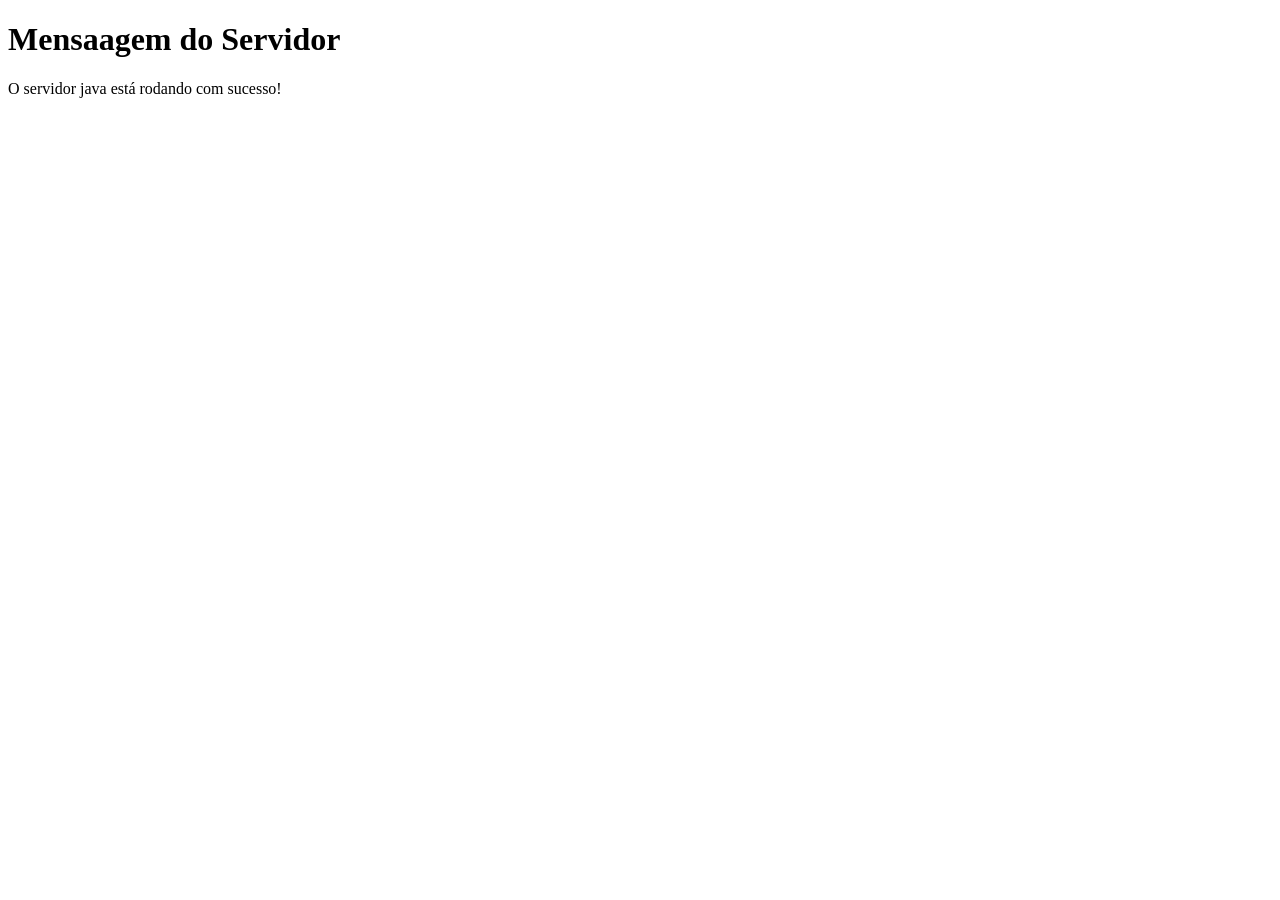
==== src/main/resources/templates/index.html @ adda55b7 "feat: initial project structure with Spring Boot" ====
<!DOCTYPE html>
<html lang="en">
<html xmlns:th="http://www.thymeleaf.org">
<head>
    <meta charset="UTF-8">
    <title>Portfolio Profile</title>
</head>
<body>
<h1 th:text="${message}">Mensaagem do Servidor</h1>
<p>O servidor java está rodando com sucesso!</p>
</body>
</html>
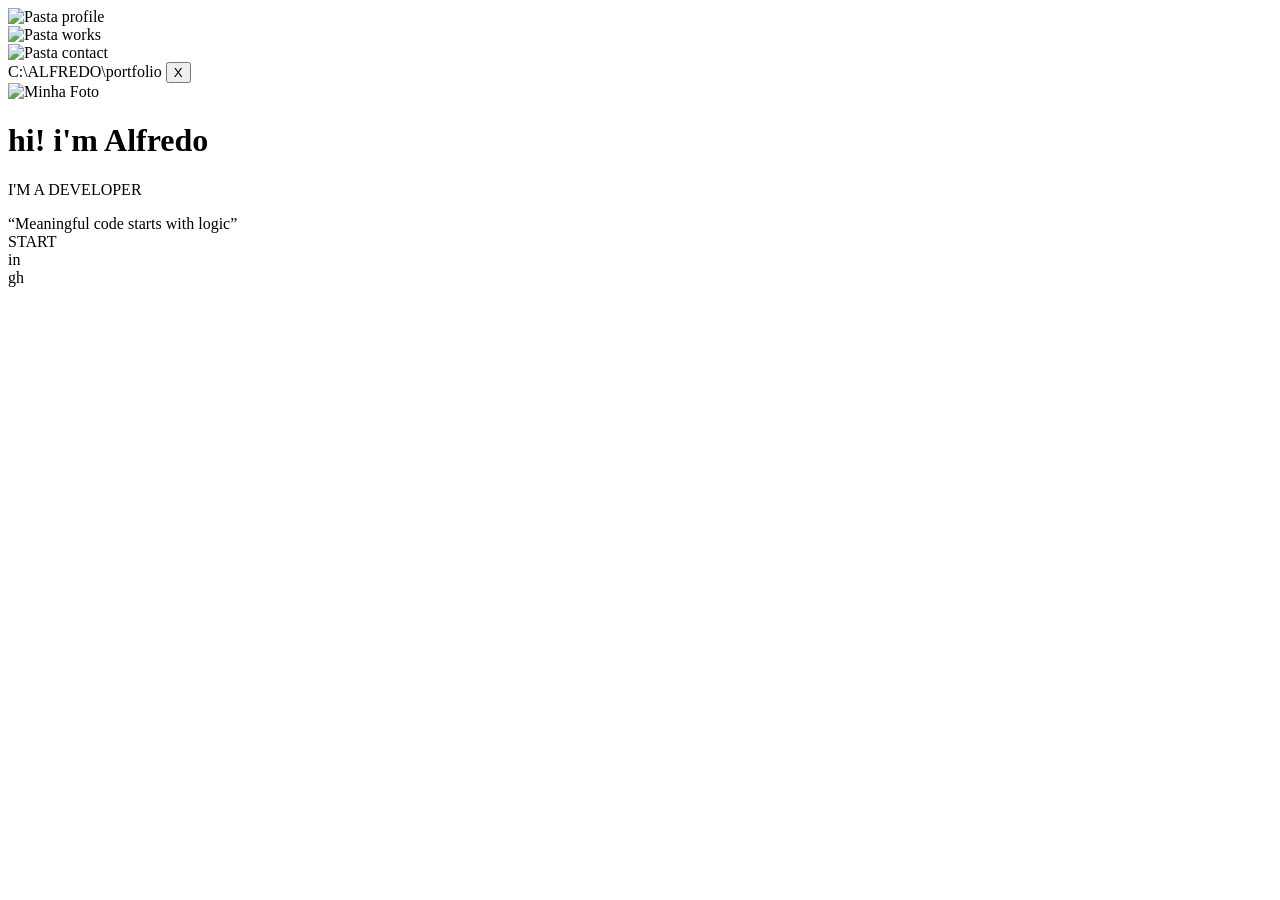
==== commit 139f9cce: "feat: initial project structure with Spring Boot" ====
--- a/src/main/resources/templates/index.html
+++ b/src/main/resources/templates/index.html
@@ -4,9 +4,122 @@
 <head>
     <meta charset="UTF-8">
     <title>Portfolio Profile</title>
+    <link rel="stylesheet" th:href="@{/css/style.css}">
 </head>
+
 <body>
-<h1 th:text="${message}">Mensaagem do Servidor</h1>
-<p>O servidor java está rodando com sucesso!</p>
+<main class="desktop">
+
+    <div class="folder-icon" onclick="openWindow('window-profile')">
+        <img th:src="@{/image/folder.png}" alt="Pasta">
+        <span>profile</span>
+    </div>
+
+    <div class="folder-icon">
+        <img th:src="@{/image/folder.png}" alt="Pasta">
+        <span>works</span>
+    </div>
+
+    <div class="folder-icon">
+        <img th:src="@{/image/folder.png}" alt="Pasta">
+        <span>contact</span>
+    </div>
+
+    <div id="window-profile" class="window">
+
+        <div class="window-header">
+            <span class="window-title">C:\ALFREDO\portfolio</span>
+            <button class="close-btn" onclick="closeWindow('window-profile')">X</button>
+        </div>
+
+        <div class="window-content">
+            <div class="profile-header">
+                <img th:src="@{/image/minha-foto.jpg}" class="profile-img" alt="Minha Foto">
+                <div class="profile-text">
+                    <h1>hi! i'm Alfredo</h1>
+                    <p class="subtitle">I'M A DEVELOPER</p>
+                    <q>Meaningful code starts with logic</q>
+                </div>
+            </div>
+        </div>
+
+    </div>
+
+</main>
+
+<footer class="taskbar">
+    <div class="start-button">START</div>
+    <div class="taskbar-divider"></div>
+    <div class="social-icons">
+        <div class="social-box">in</div>
+        <div class="social-box">gh</div>
+    </div>
+</footer>
+
+<script>
+    function openWindow(id) {
+        const win = document.getElementById(id);
+
+        if (!win.classList.contains('active')) {
+            // 1. Força a remoção de qualquer transform antigo do CSS
+            win.style.transform = "none";
+
+            // 2. Define o deslocamento (aumentei pra tu ver bem a diferença)
+            const deslocamentoX = 100; // 100px pra direita do centro
+            const deslocamentoY = 80;  // 80px pra baixo do centro
+
+            // 3. Calcula e aplica
+            const leftPos = (window.innerWidth / 2) - (win.offsetWidth / 2 || 275) + deslocamentoX;
+            const topPos = (window.innerHeight / 2) - (win.offsetHeight / 2 || 200) + deslocamentoY;
+
+            win.style.left = leftPos + "px";
+            win.style.top = topPos + "px";
+        }
+
+        win.classList.add('active');
+        bringToFront(win);
+    }
+
+        function closeWindow(id) {
+            const win = document.getElementById(id);
+            win.classList.add('closing');
+            setTimeout(() => {
+                win.classList.remove('active');
+                win.classList.remove('closing');
+            }, 300);
+        }
+
+        document.querySelectorAll('.window').forEach(setupDraggable);
+
+        function setupDraggable(win) {
+            const header = win.querySelector('.window-header');
+            let isDragging = false;
+            let offsetX, offsetY;
+
+            header.onmousedown = (e) => {
+                isDragging = true;
+                bringToFront(win);
+                offsetX = e.clientX - win.offsetLeft;
+                offsetY = e.clientY - win.offsetTop;
+
+            document.onmousemove = (e) => {
+                if (!isDragging) return;
+                win.style.left = (e.clientX - offsetX) + 'px';
+                win.style.top = (e.clientY - offsetY) + 'px';
+                win.style.transform = 'none';
+            };
+
+            document.onmouseup = () => {
+                isDragging = false;
+                document.onmousemove = null;
+                };
+            };
+        }
+
+        function bringToFront(win) {
+            document.querySelectorAll('.window').forEach(w => w.style.zIndex = "10");
+            win.style.zIndex = "100";
+        }
+</script>
 </body>
 </html>
